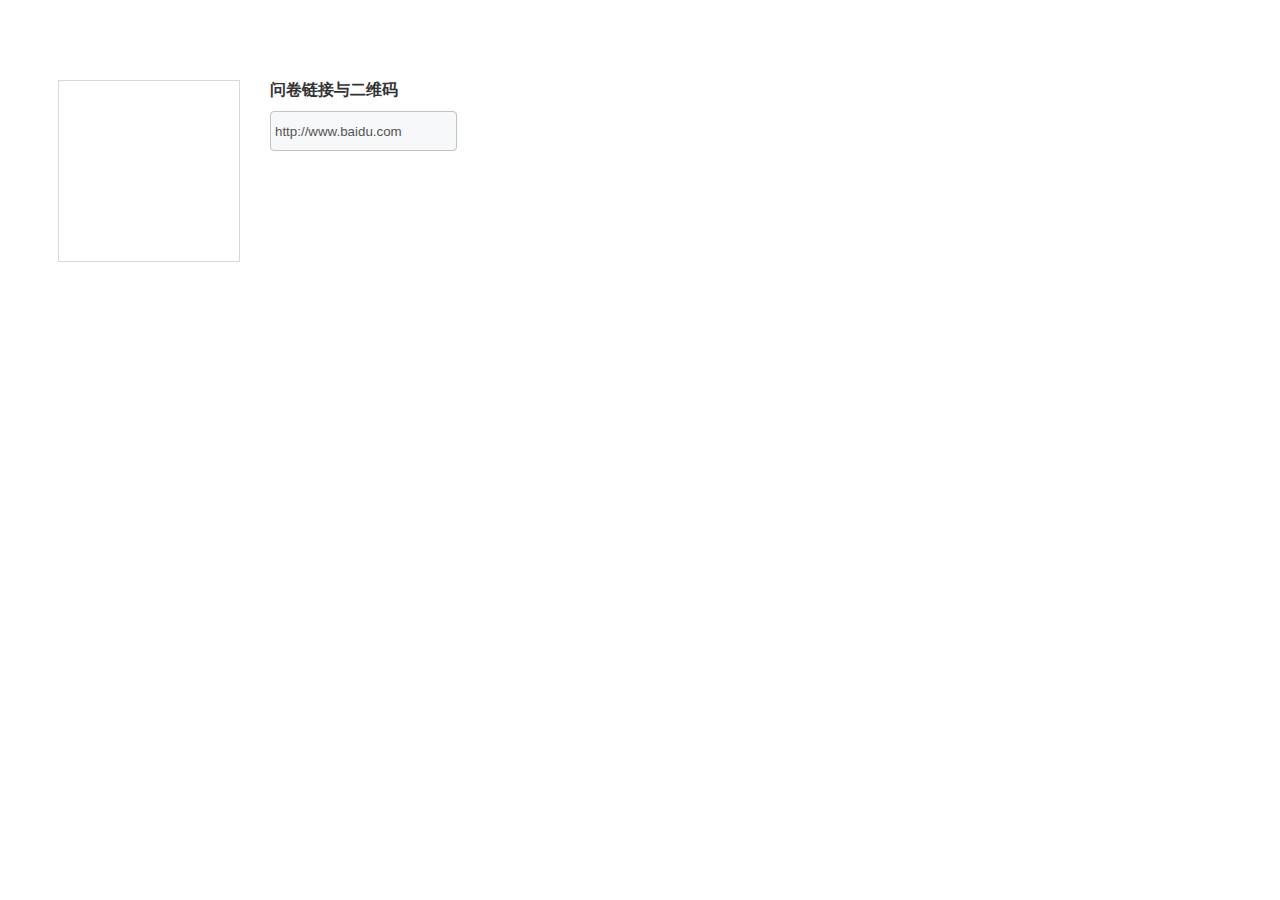
==== src/main/resources/templates/content.html @ 2e719113 "qdetail" ====
<!DOCTYPE html>
<html xmlns:th="http://www.thymeleaf.org">
	<head>
		<meta charset="UTF-8">
		<title></title>
		<script type="text/javascript" th:src="@{/js/jquery-3.3.1.js}" ></script>
		<script type="text/javascript" th:src="@{/js/jquery.qrcode.min.js}" ></script>
		<style>
			
			
			 .box .box-content{
		  	height: 240px;
		  	margin-top:20px;
		  
		  	
		  }
		  .box .box-content #qrcode{
		  	width: 140px;
		  	height: 140px;
		  	
		  	margin-top: 50px;
		  	margin-left: 50px;
		  	border: 1px solid  #d7d8d9;
		  	padding: 20px;
		  }
		  .box .box-content .detail{
		  	position: absolute;
		  	width: 300px;
		  	height: 180px;
		  	left: 240px;
		  	top:60px;
		  /*	background-color: orange;*/
		    margin-top: 20px;
		  }
		    .box .box-content .detail span{
		    	color: #333;
		    	margin-left: 30px;
		    	font-weight: bold;
		    }
		    ._link{
		    	display: inline-block;
		    	height: 30px;
		    	border-radius: 4px;
		    	border: 1px solid  #c0c1c2;
		    	background: #f7f8f9;
		    	margin-left: 30px;
		    	margin-top: 10px;
		    	padding: 4px;
		    }
		</style>
	</head>
	<body>
		
		
		
			<div class="box">
				<div style="width: 1px; height: 1px;"></div>
				<div class="box-content">
					<div style="width: 1px; height: 1px;"></div>
					<div id="qrcode"></div>
					<div class="detail">
						<!--问卷连接与二维码-->
						<span>问卷链接与二维码</span>
						<input type="text" class="_link"  disabled="disabled" value="http://www.baidu.com"/>
					</div>
				</div>
			</div>
		
	</body>
</html>

	   <script>
		 jQuery(function(){
		    jQuery('#qrcode').qrcode(
		    	{width: 140,height: 140,correctLevel:0,text: "http://10.25.129.133:8080/front/generate/1526287253889"}
		    	);
		})
		 
		
			
		</script>
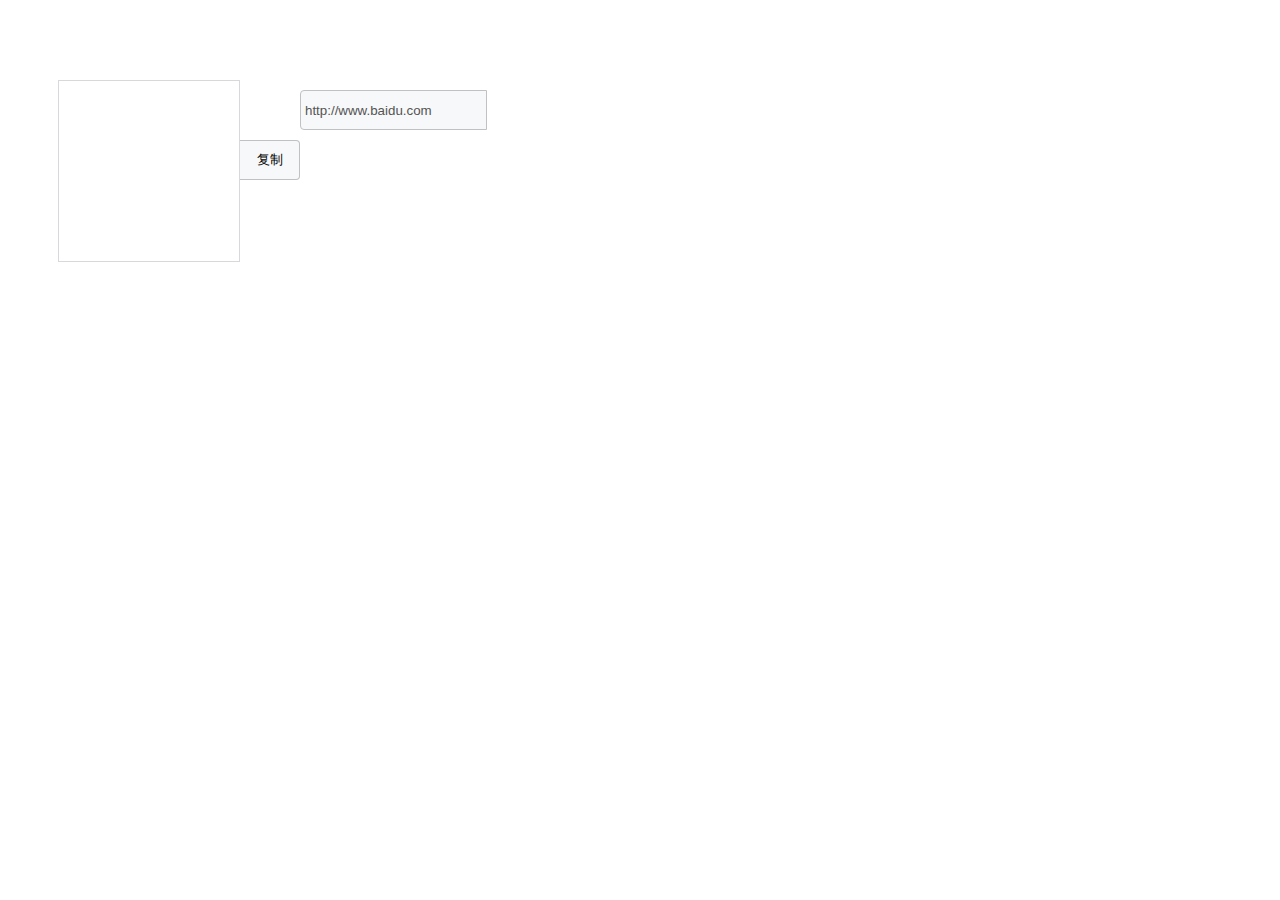
==== commit f044363e: "answer" ====
--- a/src/main/resources/templates/content.html
+++ b/src/main/resources/templates/content.html
@@ -5,6 +5,8 @@
 		<title></title>
 		<script type="text/javascript" th:src="@{/js/jquery-3.3.1.js}" ></script>
 		<script type="text/javascript" th:src="@{/js/jquery.qrcode.min.js}" ></script>
+		<script type="text/javascript" th:src="@{/js/clipboard.min.js}"></script>
+
 		<style>
 			
 			
@@ -31,22 +33,38 @@
 		  	top:60px;
 		  /*	background-color: orange;*/
 		    margin-top: 20px;
+			  font-size: 0px;
 		  }
 		    .box .box-content .detail span{
 		    	color: #333;
 		    	margin-left: 30px;
 		    	font-weight: bold;
 		    }
-		    ._link{
-		    	display: inline-block;
-		    	height: 30px;
-		    	border-radius: 4px;
-		    	border: 1px solid  #c0c1c2;
-		    	background: #f7f8f9;
-		    	margin-left: 30px;
-		    	margin-top: 10px;
-		    	padding: 4px;
-		    }
+			 ._link{
+				 display: inline-block;
+				 height: 30px;
+				 border: 1px solid  #c0c1c2;
+				 border-top-left-radius: 4px ;
+				 border-bottom-left-radius: 4px;
+				 background: #f7f8f9;
+				 margin-left: 30px;
+				 margin-top: 10px;
+				 padding: 4px;
+
+			 }
+			 ._copy{
+				 display: inline-block;
+				 height: 40px;
+				 width:60px;
+				 border: 1px solid  #c0c1c2;
+				 border-left: 0px;
+				 border-top-right-radius: 4px ;
+				 border-bottom-right-radius: 4px ;
+				 background: #f7f8f9;
+				 margin-top: 10px;
+				 padding: 4px;
+				 outline: none;
+			 }
 		</style>
 	</head>
 	<body>
@@ -62,6 +80,7 @@
 						<!--问卷连接与二维码-->
 						<span>问卷链接与二维码</span>
 						<input type="text" class="_link"  disabled="disabled" value="http://www.baidu.com"/>
+						<input type="button" class="_copy" value="复制" data-clipboard-action="copy" data-clipboard-target="._link"/>
 					</div>
 				</div>
 			</div>
@@ -69,13 +88,23 @@
 	</body>
 </html>
 
-	   <script>
-		 jQuery(function(){
-		    jQuery('#qrcode').qrcode(
-		    	{width: 140,height: 140,correctLevel:0,text: "http://10.25.129.133:8080/front/generate/1526287253889"}
-		    	);
-		})
-		 
-		
-			
-		</script>+
+<script>
+	$(function () {
+        //点击复制按钮
+        $( "._copy").click(function () {
+            //alert("start");
+            var clipboard = new Clipboard("._copy");
+
+            clipboard.on('success', function() {
+                alert("copy succ");
+            });
+
+            clipboard.on('error', function() {
+                alert("copy fail");
+            });
+        });
+
+    })
+
+</script>
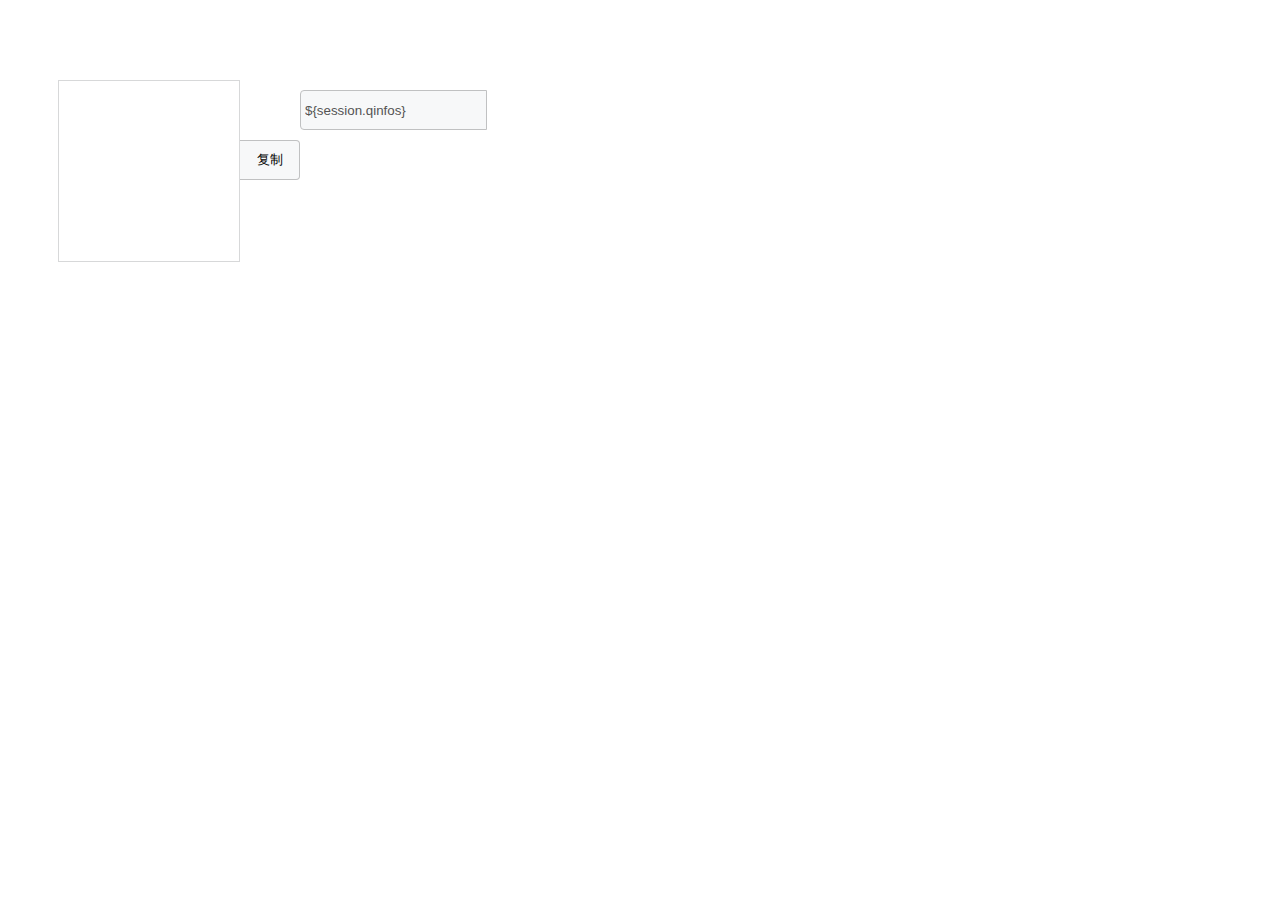
==== commit f31bdf2b: "download" ====
--- a/src/main/resources/templates/content.html
+++ b/src/main/resources/templates/content.html
@@ -10,7 +10,7 @@
 		<style>
 			
 			
-			 .box .box-content{
+			.box .box-content{
 		  	height: 240px;
 		  	margin-top:20px;
 		  
@@ -79,7 +79,7 @@
 					<div class="detail">
 						<!--问卷连接与二维码-->
 						<span>问卷链接与二维码</span>
-						<input type="text" class="_link"  disabled="disabled" value="http://www.baidu.com"/>
+						<input type="text" class="_link"  disabled="disabled" value="${session.qinfos}"/>
 						<input type="button" class="_copy" value="复制" data-clipboard-action="copy" data-clipboard-target="._link"/>
 					</div>
 				</div>
